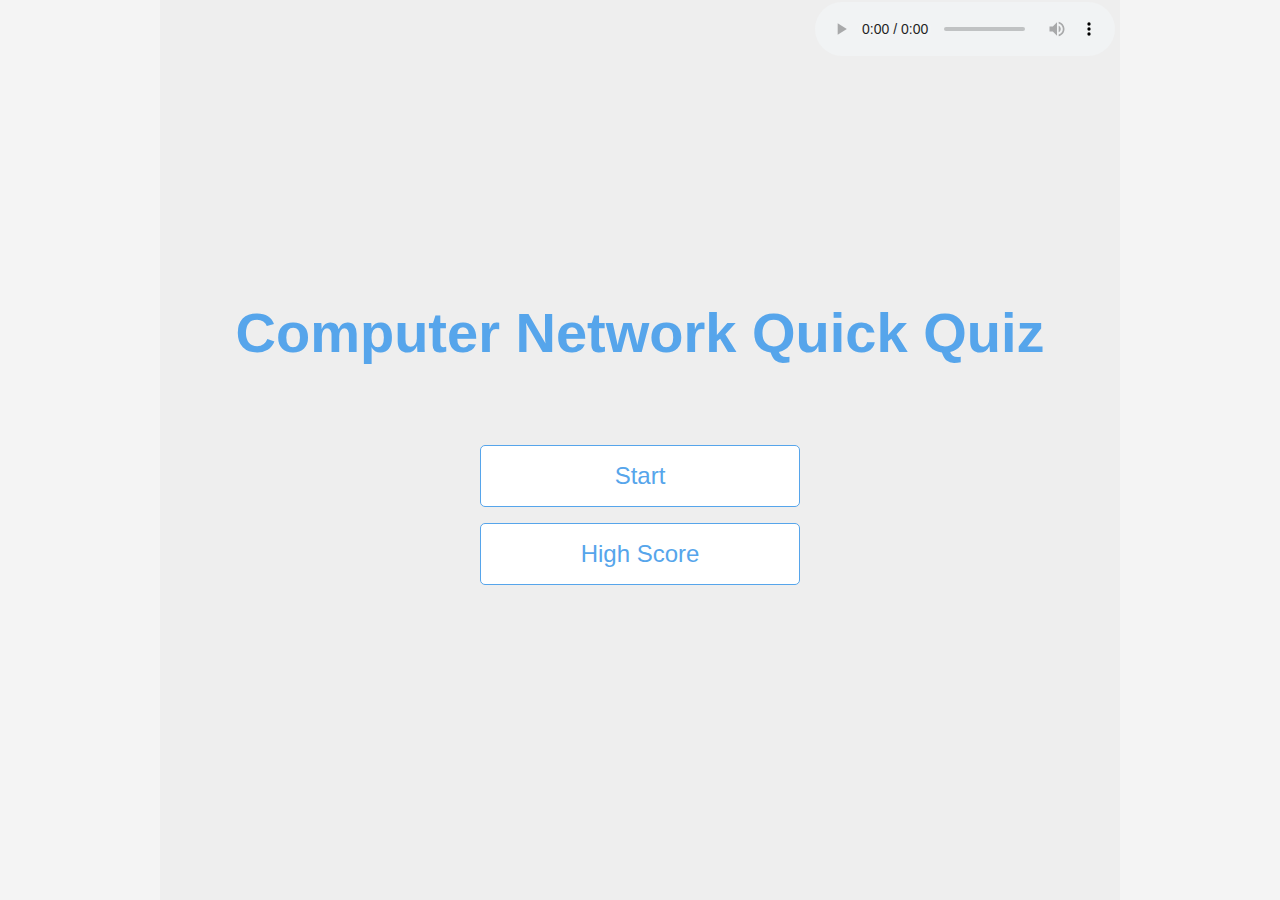
==== index.html @ 2e8be083 "initial commit" ====
<!DOCTYPE html>
<html lang="en">
<head>
  <meta charset="UTF-8">
  <meta name="viewport" content="width=device-width, initial-scale=1.0">
  <link rel="icon" type="image/png" sizes="32x32" href="./images/favicon-32x32.png">
  <link rel="stylesheet" href="style/style.css">
  <title>Computer Network | Quick Quiz</title>
</head>
<body>

  <div class="container">
    <audio controls/autoplay id="myaudio">
      <source src="assets/quizMusic.mp3" type="audio/mpeg">
        <source src="assets/quizMusic.ogg" type="audio/ogg">
    </audio>

    <h1>Computer Network Quick Quiz</h1>
    <a class="btn" href="game.html">Start</a>
    <a class="btn" href="highscore.html">High Score</a>
    
  </div>
  <script src="js/app.js"></script>
</body>
</html>
---- style/style.css ----
* {
	padding: 0;
	margin: 0;
	box-sizing: border-box;
}
/* Utility */
h1,
h2,
h3,
h4,
h5,
h5 {
	margin-bottom: 1rem;
}
h1 {
	color: #56a5eb;
	margin-bottom: 5rem;
	font-size: 3.5rem;
}
h2 {
	font-size: 2rem;
	margin-bottom: 3.5rem;
	font-weight: 700;
}
.btn {
	text-decoration: none;
	cursor: pointer;
	width: 20rem;
	padding: 1rem 0;
	text-align: center;
	font-size: 1.5rem;
	background-color: #fff;
	margin-bottom: 1rem;
	border-radius: 5px;
	border: 1px solid #56a5eb;
	color: #56a5eb;
}
.btn:hover {
	box-shadow: 0 0.2rem 1.4rem 0 rgba(86, 185, 235, 0.3);
	transform: translateY(-2px);
	transition: transform 0.5s ease-in-out;
}
body {
	font-family: 'Lucida Sans', 'Lucida Sans Regular', 'Lucida Grande', 'Lucida Sans Unicode', Geneva, Verdana,
		sans-serif;
	background-color: #f4f4f4;
	font-size: 62.5%;
}

.container {
	width: 100%;
	max-width: 60rem;
	margin: 0 auto;
	padding: 2rem;
	background-color: #eee;
	height: 100vh;
	position: relative;
	display: flex;
	flex-direction: column;
	align-items: center;
	justify-content: center;
	text-align: center;
}

#myaudio {
	position: absolute;
	top: 2px;
	right: 5px;
}

/* style for end.html */
.form-group {
	display: flex;
	flex-direction: column;
	width: 100%;
	align-items: center;
}
.btn[disabled]:hover {
	cursor: not-allowed;
	box-shadow: none;
	transform: none;
}
input[type="text"] {
	width: 20rem;
	padding: 1rem 0.5rem;
	margin-bottom: 1rem;
	font-size: 1.3rem;
	border: none;
	box-shadow: 0 0.2rem 1.4rem 0 rgba(86, 185, 235, 0.3);
}

/* Highscore style */
.highscore {
	margin-bottom: 2rem;
	font-size: 2.5rem;
}
table {
	margin-bottom: 1.2rem;
	width: 20rem;
}
th {
	background-color: #56a5eb;
	color: #fff;
	padding: 12px 8px;
	font-size: 1rem;
	text-align: left;
}
td {
	padding: 8px;
	font-size: 0.9rem;
	text-align: left;
}

tbody tr:nth-child(even) {
	background-color: #ccc;
}
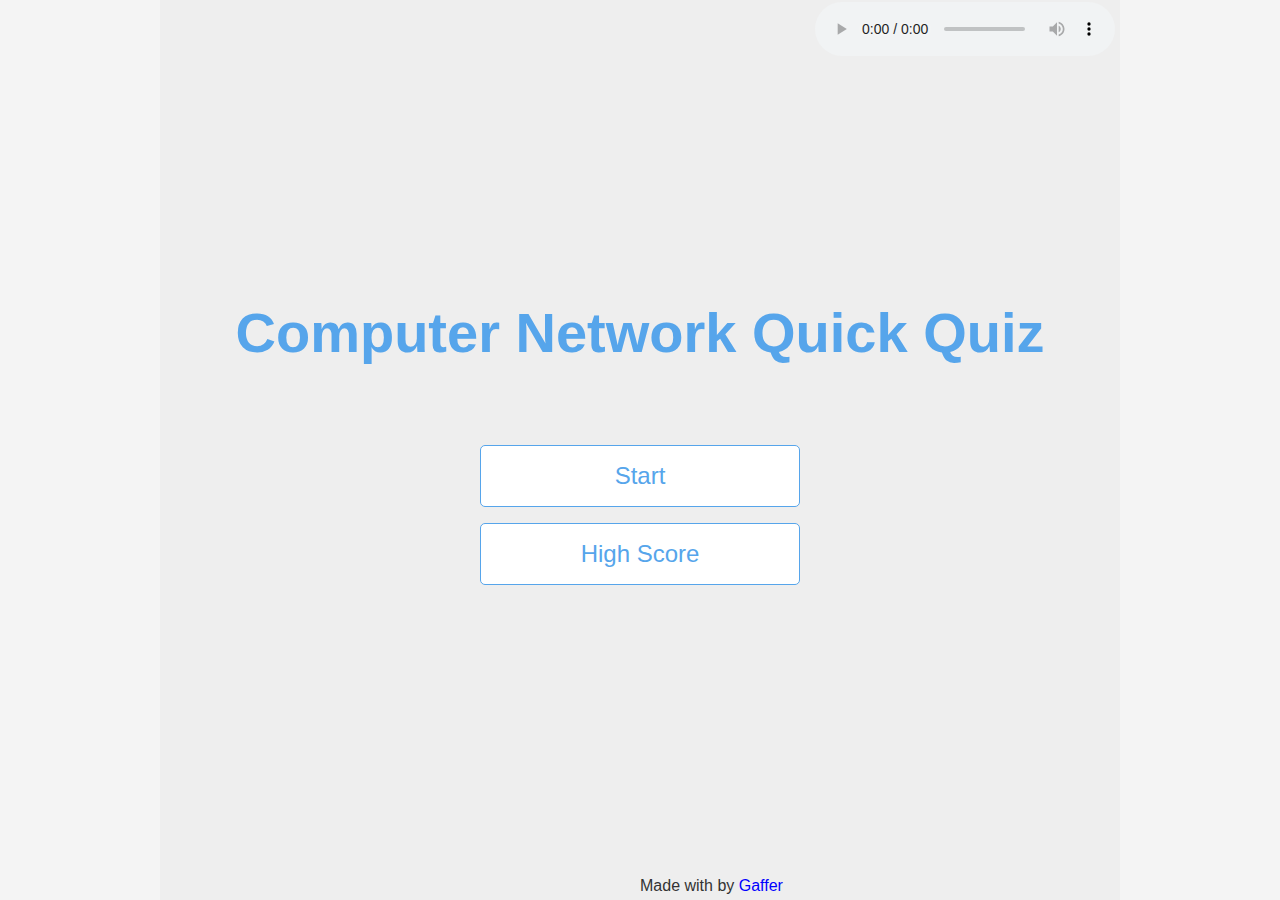
==== commit e2370af3: "added footer" ====
--- a/index.html
+++ b/index.html
@@ -3,7 +3,12 @@
 <head>
   <meta charset="UTF-8">
   <meta name="viewport" content="width=device-width, initial-scale=1.0">
+  <meta name="description" content="Computer network and protocol quiz">
+  <meta name="keywords" content="computer, network, internetworking, cisco, CCNA, Huawi, HCIA">
+  <meta name="author" content="Nwosa Emeka Afamefuan">
   <link rel="icon" type="image/png" sizes="32x32" href="./images/favicon-32x32.png">
+  <link rel="stylesheet" href="https://cdnjs.cloudflare.com/ajax/libs/font-awesome/5.12.1/css/all.min.css"
+    integrity="sha256-mmgLkCYLUQbXn0B1SRqzHar6dCnv9oZFPEC1g1cwlkk=" crossorigin="anonymous" />
   <link rel="stylesheet" href="style/style.css">
   <title>Computer Network | Quick Quiz</title>
 </head>
@@ -19,6 +24,9 @@
     <a class="btn" href="game.html">Start</a>
     <a class="btn" href="highscore.html">High Score</a>
     
+    <footer>
+      <p>Made with <i class="fas fa-heart"></i> by <a href="https://github.com/NwosaEmeka" target="_blank">Gaffer</a></p>
+    </footer>
   </div>
   <script src="js/app.js"></script>
 </body>
--- a/style/style.css
+++ b/style/style.css
@@ -114,3 +114,24 @@
 tbody tr:nth-child(even) {
 	background-color: #ccc;
 }
+
+footer {
+	position: absolute;
+	left: 50%;
+	bottom: 5px;
+	text-align: center;
+}
+a {
+	text-decoration: none;
+	color: blue;
+}
+a:hover {
+	opacity: 0.6;
+}
+footer p {
+	font-size: 1rem;
+	color: #333;
+}
+.fa-heart {
+	color: rgb(214, 103, 103);
+}
